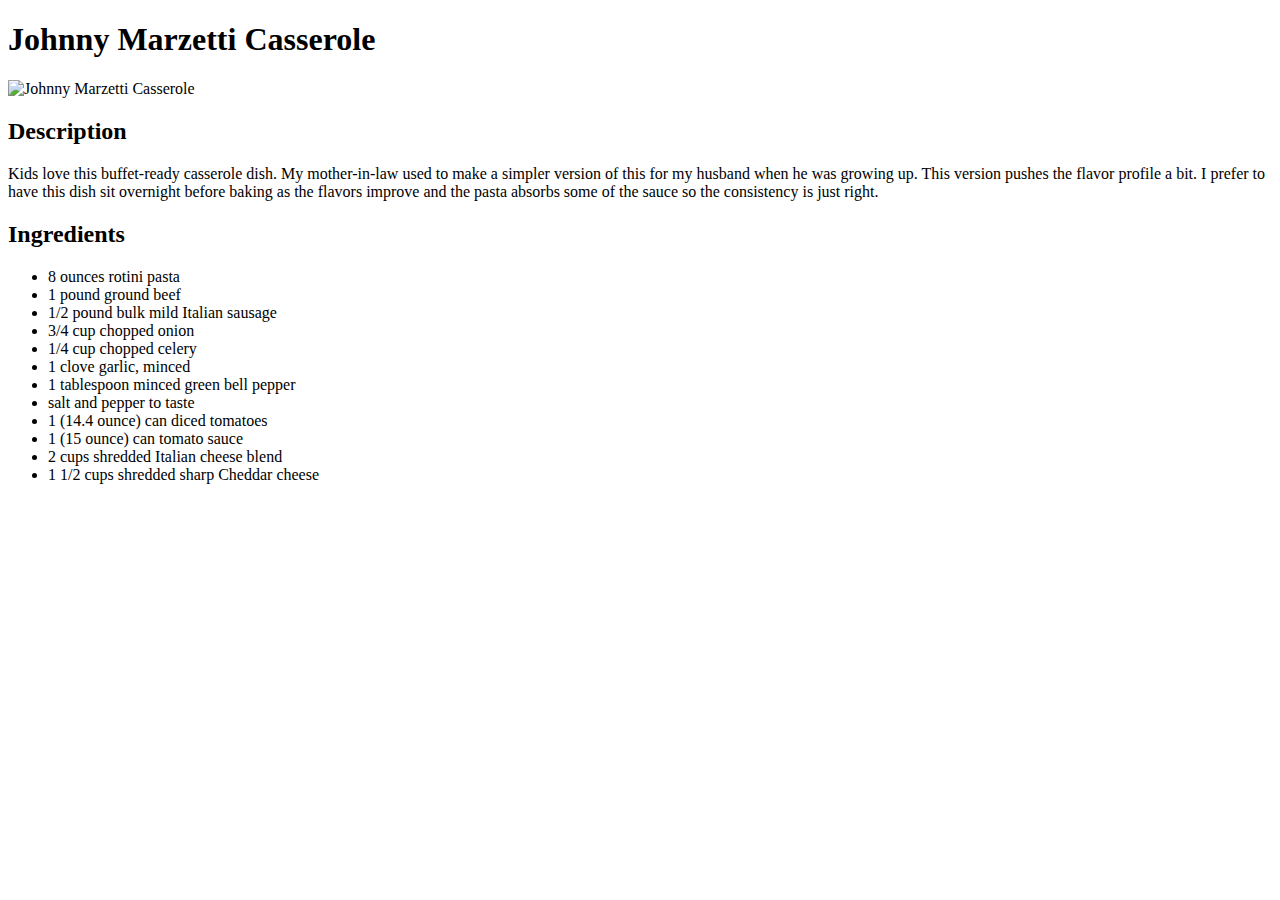
==== recipes/casserole.html @ f0f1ceec "Add casserole.html: description and ingredients" ====
<!DOCTYPE html>
<html lang="en">

<head>
    <meta charset="UTF-8">
    <meta http-equiv="X-UA-Compatible" content="IE=edge">
    <meta name="viewport" content="width=device-width, initial-scale=1.0">
    <title>Johnny Marzetti Casserole</title>
</head>

<body>
    <h1>Johnny Marzetti Casserole</h1>
    <img src="https://imagesvc.meredithcorp.io/v3/mm/image?url=https%3A%2F%2Fpublic-assets.meredithcorp.io%2F7f44016003a0222996e413a32193cd18%2F16617416931999E1A8-EAB4-47AB-8D07-B9386226AB81.jpeg&w=596&h=399&c=sc&poi=face&q=60"
        alt="Johnny Marzetti Casserole">

    <h2>Description</h2>
    <p>Kids love this buffet-ready casserole dish. My mother-in-law used to make a simpler version of this for my
        husband when he was growing up. This version pushes the flavor profile a bit. I prefer to have this dish sit
        overnight before baking as the flavors improve and the pasta absorbs some of the sauce so the consistency is
        just right.
    </p>

    <h2>Ingredients</h2>
    <ul>
        <li>8 ounces rotini pasta</li>
        <li>1 pound ground beef</li>
        <li>1/2 pound bulk mild Italian sausage</li>
        <li>3/4 cup chopped onion </li>
        <li>1/4 cup chopped celery</li>
        <li>1 clove garlic, minced</li>
        <li>1 tablespoon minced green bell pepper</li>
        <li>salt and pepper to taste</li>
        <li>1 (14.4 ounce) can diced tomatoes</li>
        <li>1 (15 ounce) can tomato sauce</li>
        <li>2 cups shredded Italian cheese blend</li>
        <li>1 1/2 cups shredded sharp Cheddar cheese</li>
    </ul>
</body>

</html>
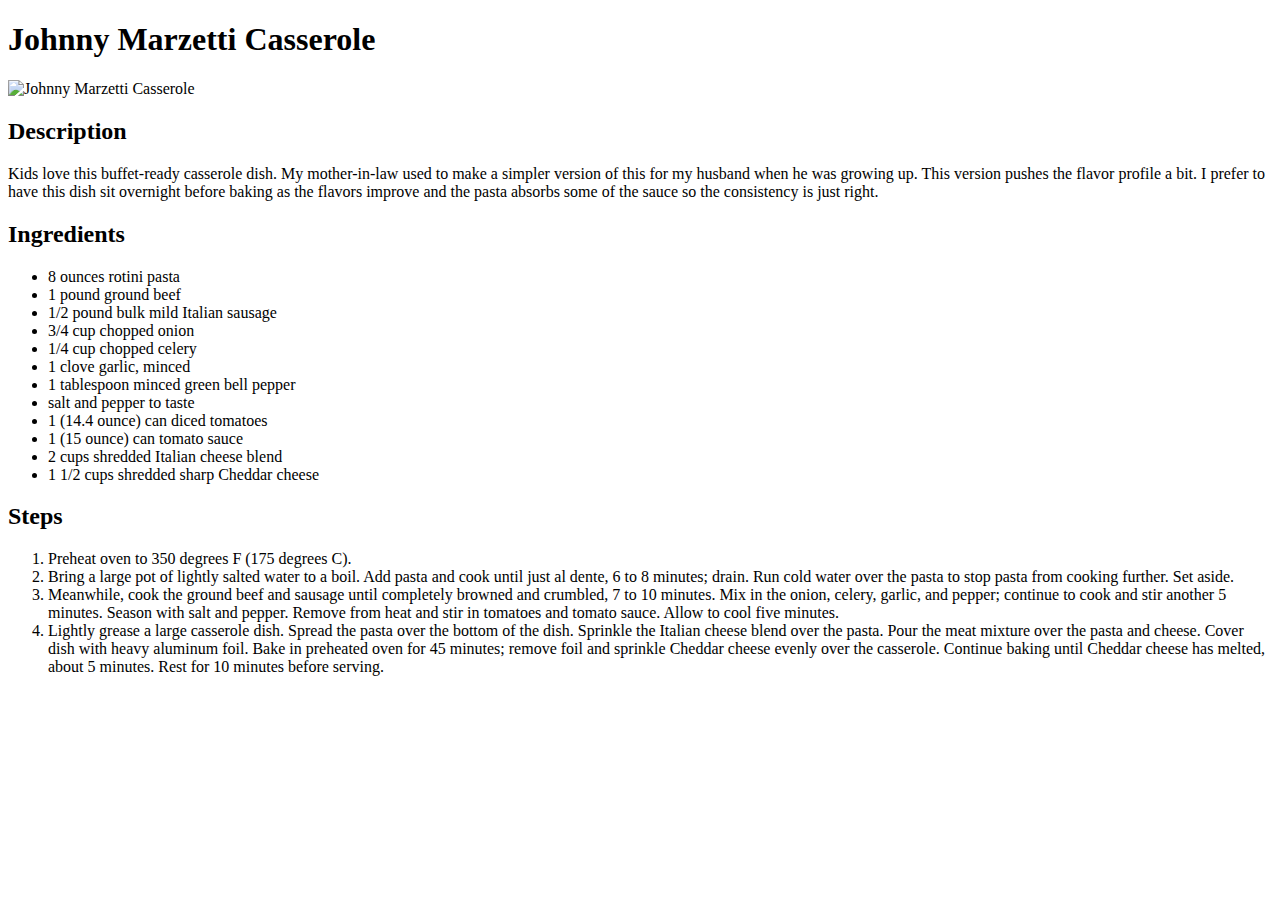
==== commit 45394ce2: "Finish Casserole recipe" ====
--- a/recipes/casserole.html
+++ b/recipes/casserole.html
@@ -35,6 +35,21 @@
         <li>2 cups shredded Italian cheese blend</li>
         <li>1 1/2 cups shredded sharp Cheddar cheese</li>
     </ul>
+
+    <h2>Steps</h2>
+    <ol>
+        <li>Preheat oven to 350 degrees F (175 degrees C).</li>
+        <li>Bring a large pot of lightly salted water to a boil. Add pasta and cook until just al dente, 6 to 8 minutes;
+            drain. Run cold water over the pasta to stop pasta from cooking further. Set aside.</li>
+        <li>Meanwhile, cook the ground beef and sausage until completely browned and crumbled, 7 to 10 minutes. Mix in
+            the onion, celery, garlic, and pepper; continue to cook and stir another 5 minutes. Season with salt and
+            pepper. Remove from heat and stir in tomatoes and tomato sauce. Allow to cool five minutes.</li>
+        <li>Lightly grease a large casserole dish. Spread the pasta over the bottom of the dish. Sprinkle the Italian
+            cheese blend over the pasta. Pour the meat mixture over the pasta and cheese. Cover dish with heavy aluminum
+            foil. Bake in preheated oven for 45 minutes; remove foil and sprinkle Cheddar cheese evenly over the
+            casserole. Continue baking until Cheddar cheese has melted, about 5 minutes. Rest for 10 minutes before
+            serving.</li>
+    </ol>
 </body>
 
 </html>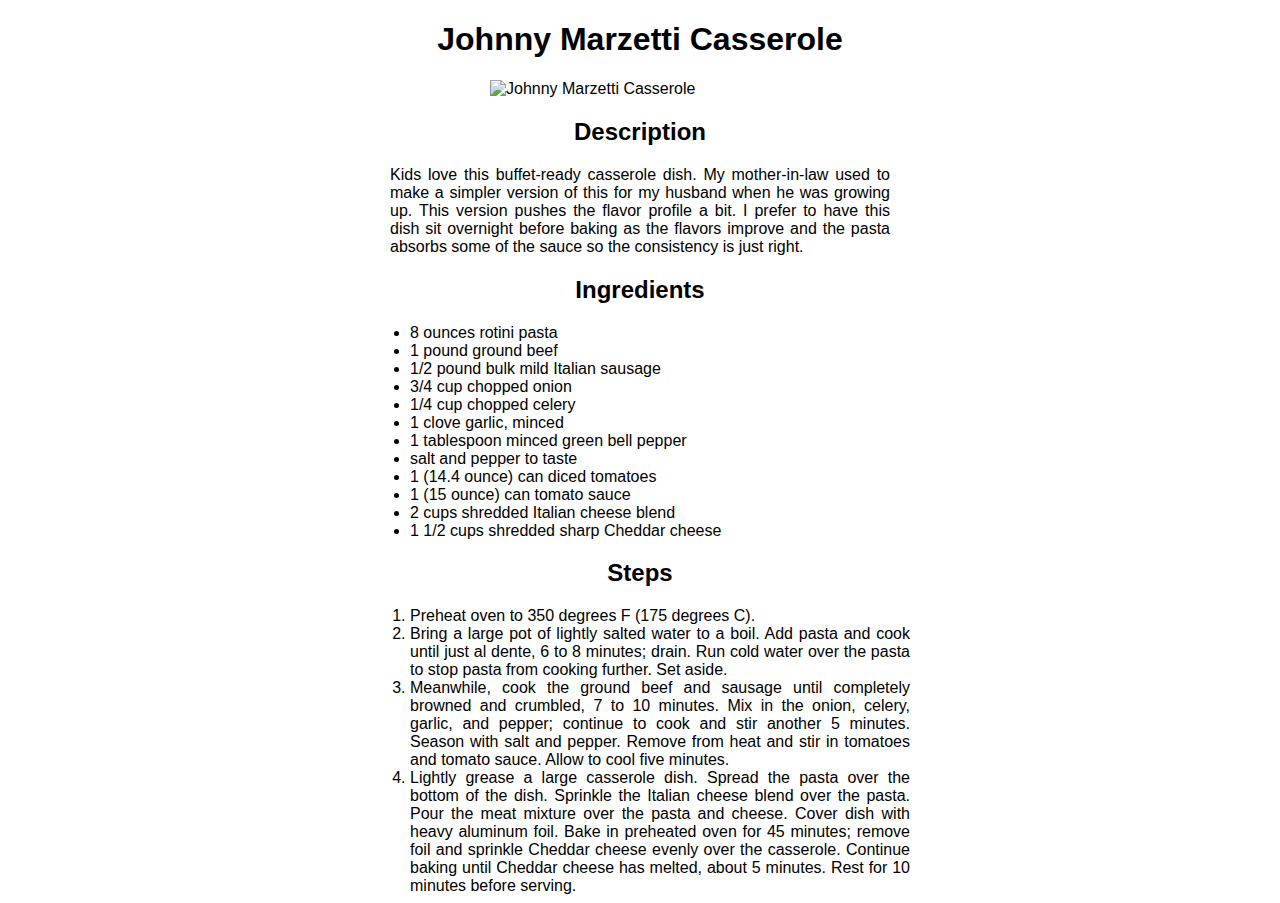
==== commit 04f976dc: "Add styling" ====
--- a/recipes/casserole.html
+++ b/recipes/casserole.html
@@ -5,6 +5,7 @@
     <meta charset="UTF-8">
     <meta http-equiv="X-UA-Compatible" content="IE=edge">
     <meta name="viewport" content="width=device-width, initial-scale=1.0">
+    <link rel="stylesheet" href="./styles.css">
     <title>Johnny Marzetti Casserole</title>
 </head>
 
--- a/recipes/styles.css
+++ b/recipes/styles.css
@@ -0,0 +1,20 @@
+* {
+    font-family: Arial, Helvetica, sans-serif;
+}
+
+h1, h2 {
+    text-align: center;
+}
+
+img {
+    display: block;
+    width:300px;
+    height: auto;
+    margin: auto;
+}
+
+p, ul, ol {
+    width: 500px;
+    margin: auto;
+    text-align: justify;
+}